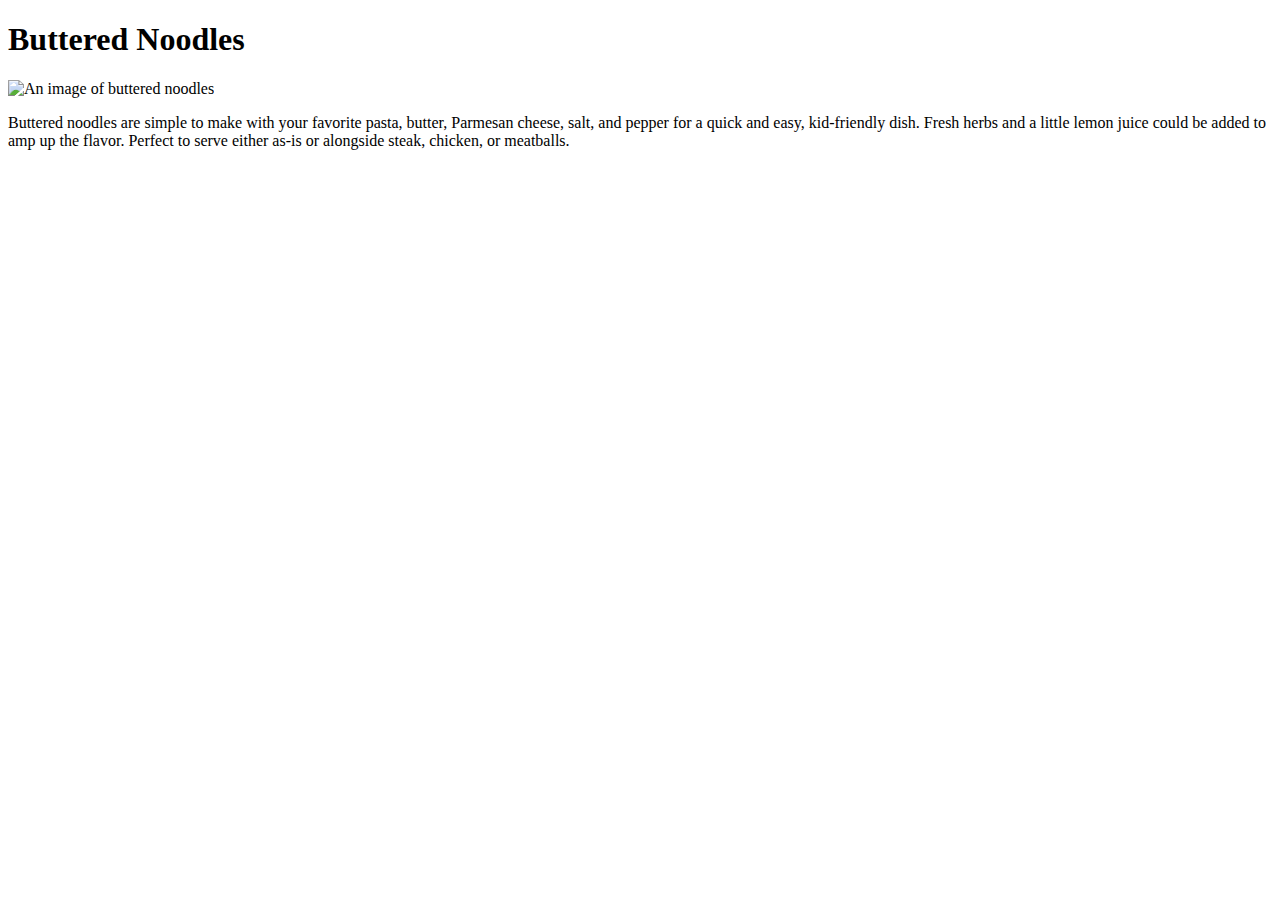
==== recipes/buttered-noodles.html @ b8f725c2 "Add noodles image and description" ====
<!DOCTYPE html>
<html lang="en">
<head>
    <meta charset="UTF-8">
    <meta name="viewport" content="width=device-width, initial-scale=1.0">
    <title>Buttered Noodles</title>
</head>
<body>
    <h1>Buttered Noodles</h1>
    <img src="https://www.allrecipes.com/thmb/_-fntqlbxLl8Nx3Ll5apxQFGF9Q=/0x512/filters:no_upscale():max_bytes(150000):strip_icc():format(webp)/244458-buttered-noodles-DDMFS-4x3-b9931662efa64b37883c0f73b296b124.jpg" alt="An image of buttered noodles">
    <p>Buttered noodles are simple to make with your favorite pasta, butter, Parmesan cheese, salt, and pepper for a quick and easy, kid-friendly dish. Fresh herbs and a little lemon juice could be added to amp up the flavor. Perfect to serve either as-is or alongside steak, chicken, or meatballs. </p>
</body>
</html>
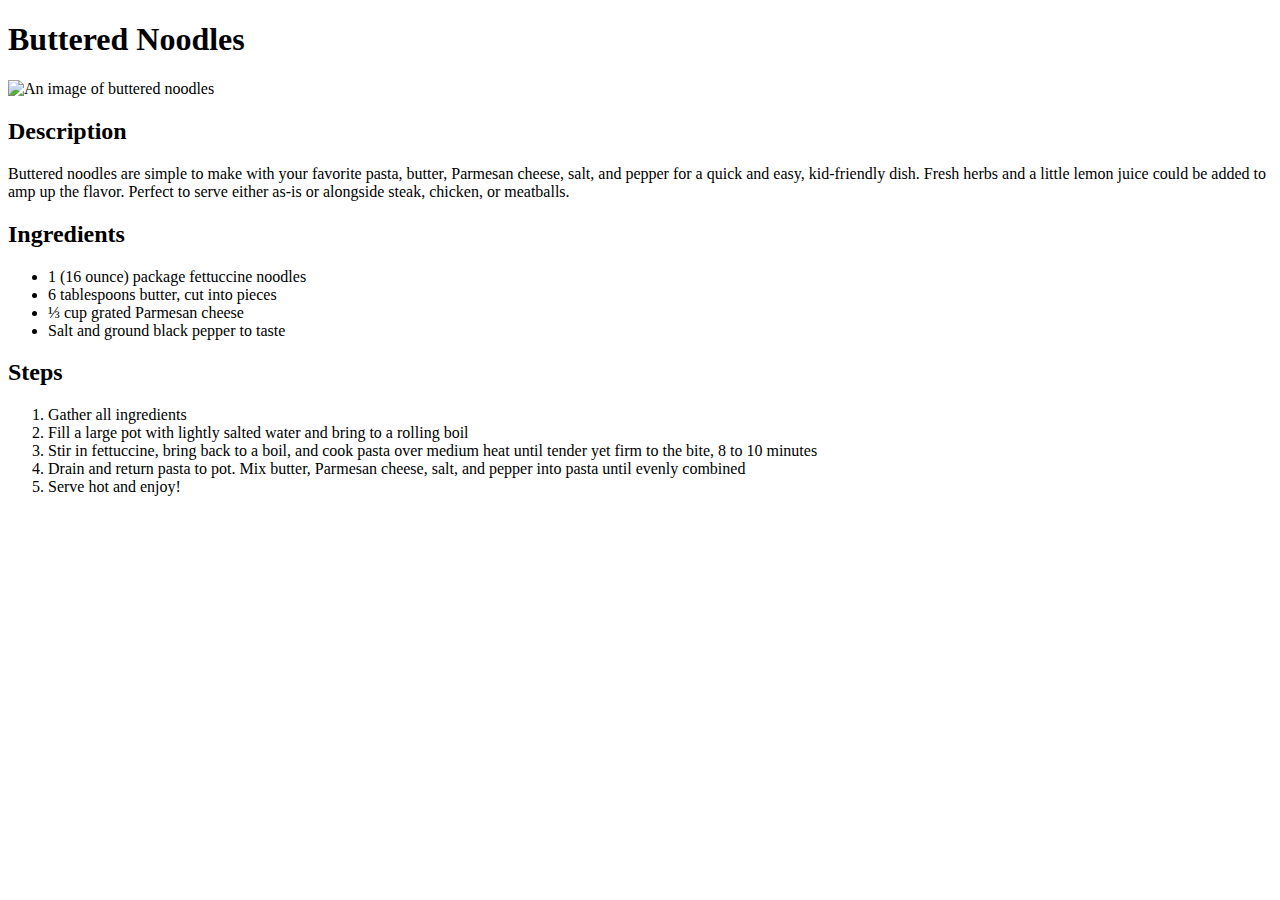
==== commit 7db3f2e7: "Add noodles ingredients and steps" ====
--- a/recipes/buttered-noodles.html
+++ b/recipes/buttered-noodles.html
@@ -7,7 +7,25 @@
 </head>
 <body>
     <h1>Buttered Noodles</h1>
-    <img src="https://www.allrecipes.com/thmb/_-fntqlbxLl8Nx3Ll5apxQFGF9Q=/0x512/filters:no_upscale():max_bytes(150000):strip_icc():format(webp)/244458-buttered-noodles-DDMFS-4x3-b9931662efa64b37883c0f73b296b124.jpg" alt="An image of buttered noodles">
+    <img width = 500 src="https://www.allrecipes.com/thmb/_-fntqlbxLl8Nx3Ll5apxQFGF9Q=/0x512/filters:no_upscale():max_bytes(150000):strip_icc():format(webp)/244458-buttered-noodles-DDMFS-4x3-b9931662efa64b37883c0f73b296b124.jpg" alt="An image of buttered noodles">
+    <h2>Description</h2>
     <p>Buttered noodles are simple to make with your favorite pasta, butter, Parmesan cheese, salt, and pepper for a quick and easy, kid-friendly dish. Fresh herbs and a little lemon juice could be added to amp up the flavor. Perfect to serve either as-is or alongside steak, chicken, or meatballs. </p>
+
+    <h2>Ingredients</h2>
+    <ul>
+        <li>1 (16 ounce) package fettuccine noodles</li>
+        <li>6 tablespoons butter, cut into pieces</li>
+        <li>⅓ cup grated Parmesan cheese</li>
+        <li>Salt and ground black pepper to taste</li>
+    </ul>
+
+    <h2>Steps</h2>
+    <ol>
+        <li>Gather all ingredients</li>
+        <li>Fill a large pot with lightly salted water and bring to a rolling boil</li>
+        <li>Stir in fettuccine, bring back to a boil, and cook pasta over medium heat until tender yet firm to the bite, 8 to 10 minutes</li>
+        <li>Drain and return pasta to pot. Mix butter, Parmesan cheese, salt, and pepper into pasta until evenly combined</li>
+        <li>Serve hot and enjoy!</li>
+    </ol>
 </body>
 </html>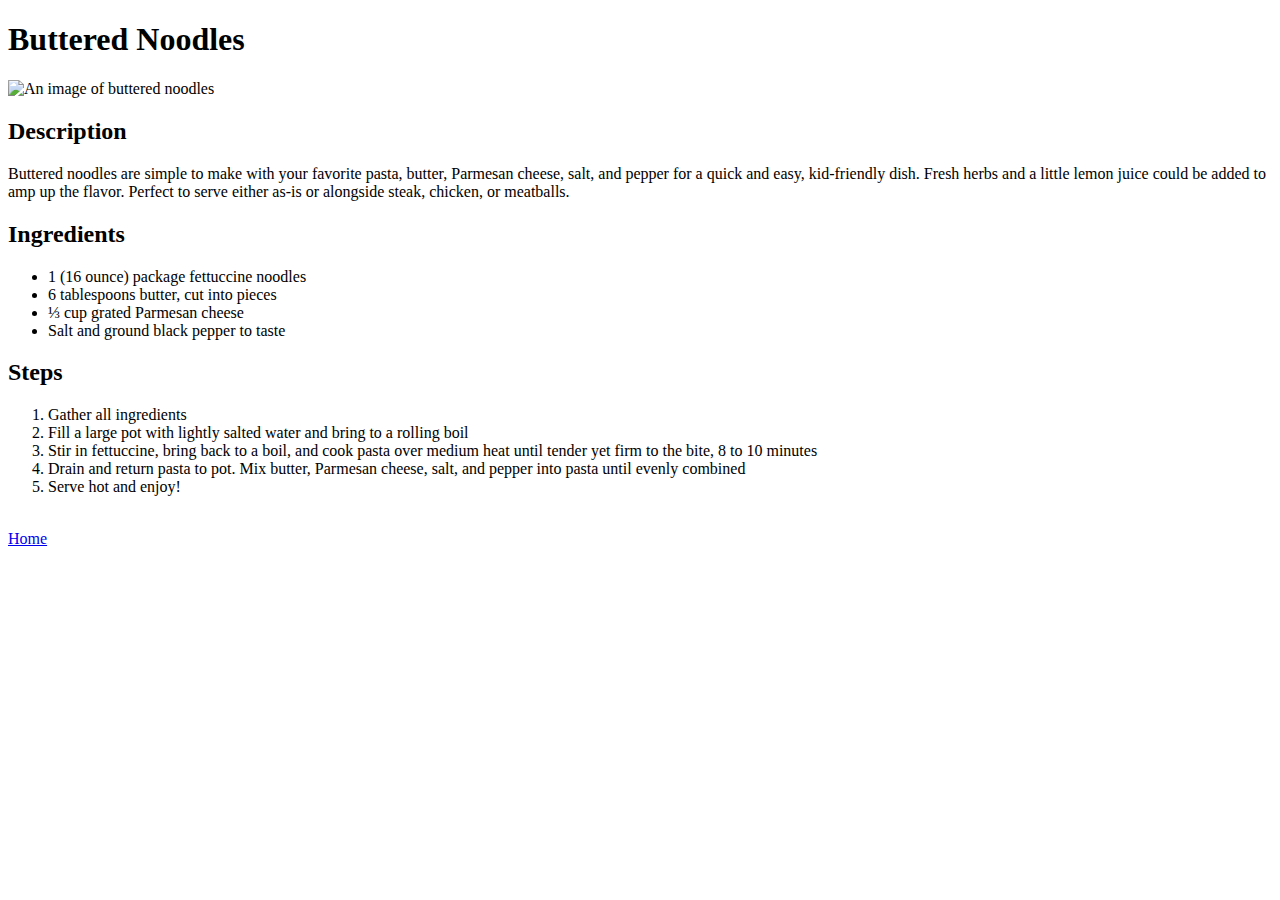
==== commit 6dcec29e: "Add home page link to all recipe pages" ====
--- a/recipes/buttered-noodles.html
+++ b/recipes/buttered-noodles.html
@@ -27,5 +27,7 @@
         <li>Drain and return pasta to pot. Mix butter, Parmesan cheese, salt, and pepper into pasta until evenly combined</li>
         <li>Serve hot and enjoy!</li>
     </ol>
+    <br>
+    <a href="../index.html">Home</a>
 </body>
 </html>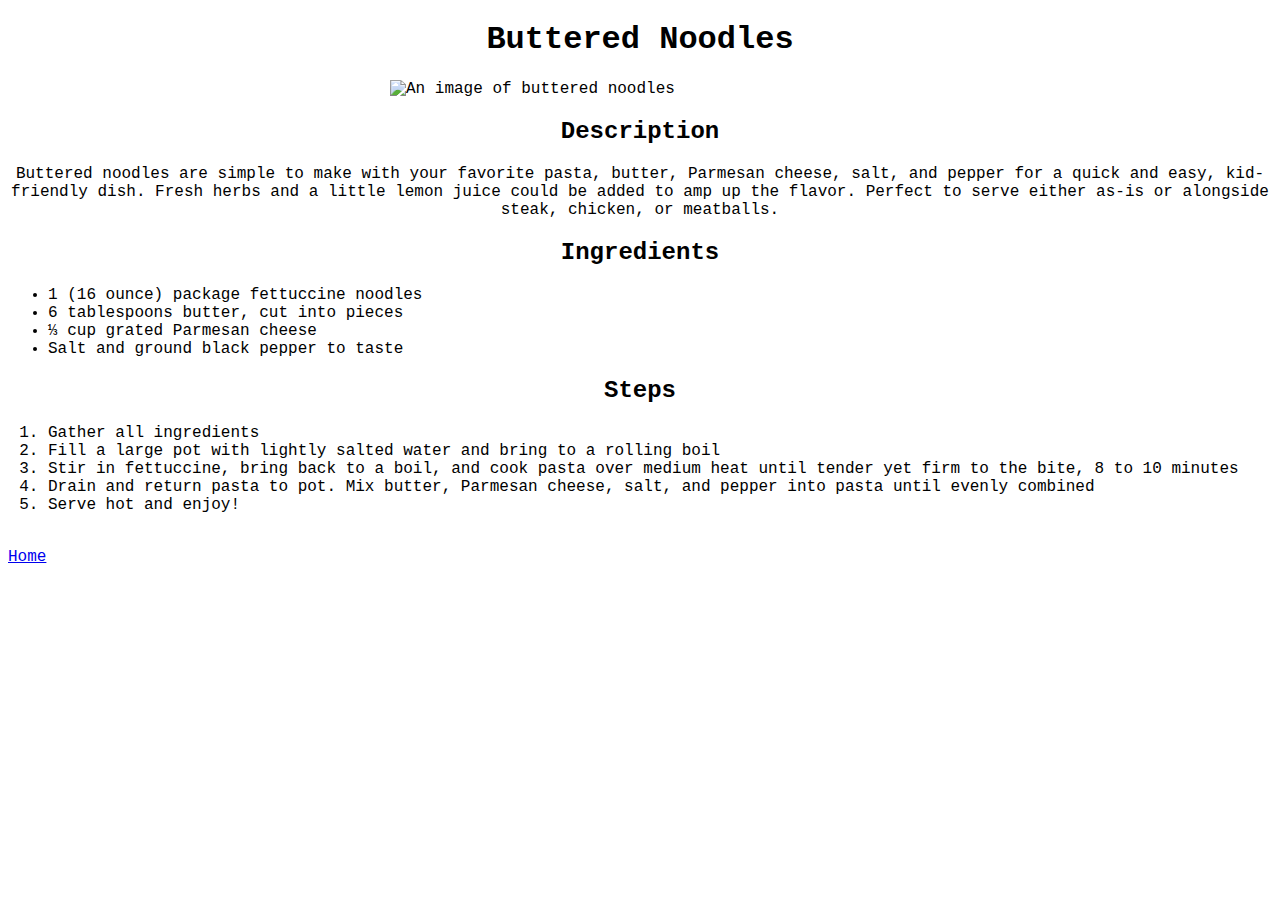
==== commit 3d6a2a25: "Update font, css, add div containers" ====
--- a/recipes/buttered-noodles.html
+++ b/recipes/buttered-noodles.html
@@ -4,30 +4,33 @@
     <meta charset="UTF-8">
     <meta name="viewport" content="width=device-width, initial-scale=1.0">
     <title>Buttered Noodles</title>
+    <link rel="stylesheet" href="../styles.css">
 </head>
 <body>
-    <h1>Buttered Noodles</h1>
-    <img width = 500 src="https://www.allrecipes.com/thmb/_-fntqlbxLl8Nx3Ll5apxQFGF9Q=/0x512/filters:no_upscale():max_bytes(150000):strip_icc():format(webp)/244458-buttered-noodles-DDMFS-4x3-b9931662efa64b37883c0f73b296b124.jpg" alt="An image of buttered noodles">
-    <h2>Description</h2>
-    <p>Buttered noodles are simple to make with your favorite pasta, butter, Parmesan cheese, salt, and pepper for a quick and easy, kid-friendly dish. Fresh herbs and a little lemon juice could be added to amp up the flavor. Perfect to serve either as-is or alongside steak, chicken, or meatballs. </p>
+    <div class="container">
+        <h1>Buttered Noodles</h1>
+        <img width = 500 src="https://www.allrecipes.com/thmb/_-fntqlbxLl8Nx3Ll5apxQFGF9Q=/0x512/filters:no_upscale():max_bytes(150000):strip_icc():format(webp)/244458-buttered-noodles-DDMFS-4x3-b9931662efa64b37883c0f73b296b124.jpg" alt="An image of buttered noodles">
+        <h2>Description</h2>
+        <p>Buttered noodles are simple to make with your favorite pasta, butter, Parmesan cheese, salt, and pepper for a quick and easy, kid-friendly dish. Fresh herbs and a little lemon juice could be added to amp up the flavor. Perfect to serve either as-is or alongside steak, chicken, or meatballs. </p>
 
-    <h2>Ingredients</h2>
-    <ul>
-        <li>1 (16 ounce) package fettuccine noodles</li>
-        <li>6 tablespoons butter, cut into pieces</li>
-        <li>⅓ cup grated Parmesan cheese</li>
-        <li>Salt and ground black pepper to taste</li>
-    </ul>
+        <h2>Ingredients</h2>
+        <ul>
+            <li>1 (16 ounce) package fettuccine noodles</li>
+            <li>6 tablespoons butter, cut into pieces</li>
+            <li>⅓ cup grated Parmesan cheese</li>
+            <li>Salt and ground black pepper to taste</li>
+        </ul>
 
-    <h2>Steps</h2>
-    <ol>
-        <li>Gather all ingredients</li>
-        <li>Fill a large pot with lightly salted water and bring to a rolling boil</li>
-        <li>Stir in fettuccine, bring back to a boil, and cook pasta over medium heat until tender yet firm to the bite, 8 to 10 minutes</li>
-        <li>Drain and return pasta to pot. Mix butter, Parmesan cheese, salt, and pepper into pasta until evenly combined</li>
-        <li>Serve hot and enjoy!</li>
-    </ol>
-    <br>
-    <a href="../index.html">Home</a>
+        <h2>Steps</h2>
+        <ol>
+            <li>Gather all ingredients</li>
+            <li>Fill a large pot with lightly salted water and bring to a rolling boil</li>
+            <li>Stir in fettuccine, bring back to a boil, and cook pasta over medium heat until tender yet firm to the bite, 8 to 10 minutes</li>
+            <li>Drain and return pasta to pot. Mix butter, Parmesan cheese, salt, and pepper into pasta until evenly combined</li>
+            <li>Serve hot and enjoy!</li>
+        </ol>
+        <br>
+        <a href="../index.html">Home</a>
+    </div>
 </body>
 </html>--- a/styles.css
+++ b/styles.css
@@ -0,0 +1,17 @@
+*{
+    font-family: 'Courier New', Courier, monospace;
+}
+
+h1, h2, p{
+    text-align: center;
+}
+
+.container{
+    margin-left:auto;
+    margin-right: auto;
+}
+img{
+    display:block;
+    margin-left:auto;
+    margin-right: auto;  
+}